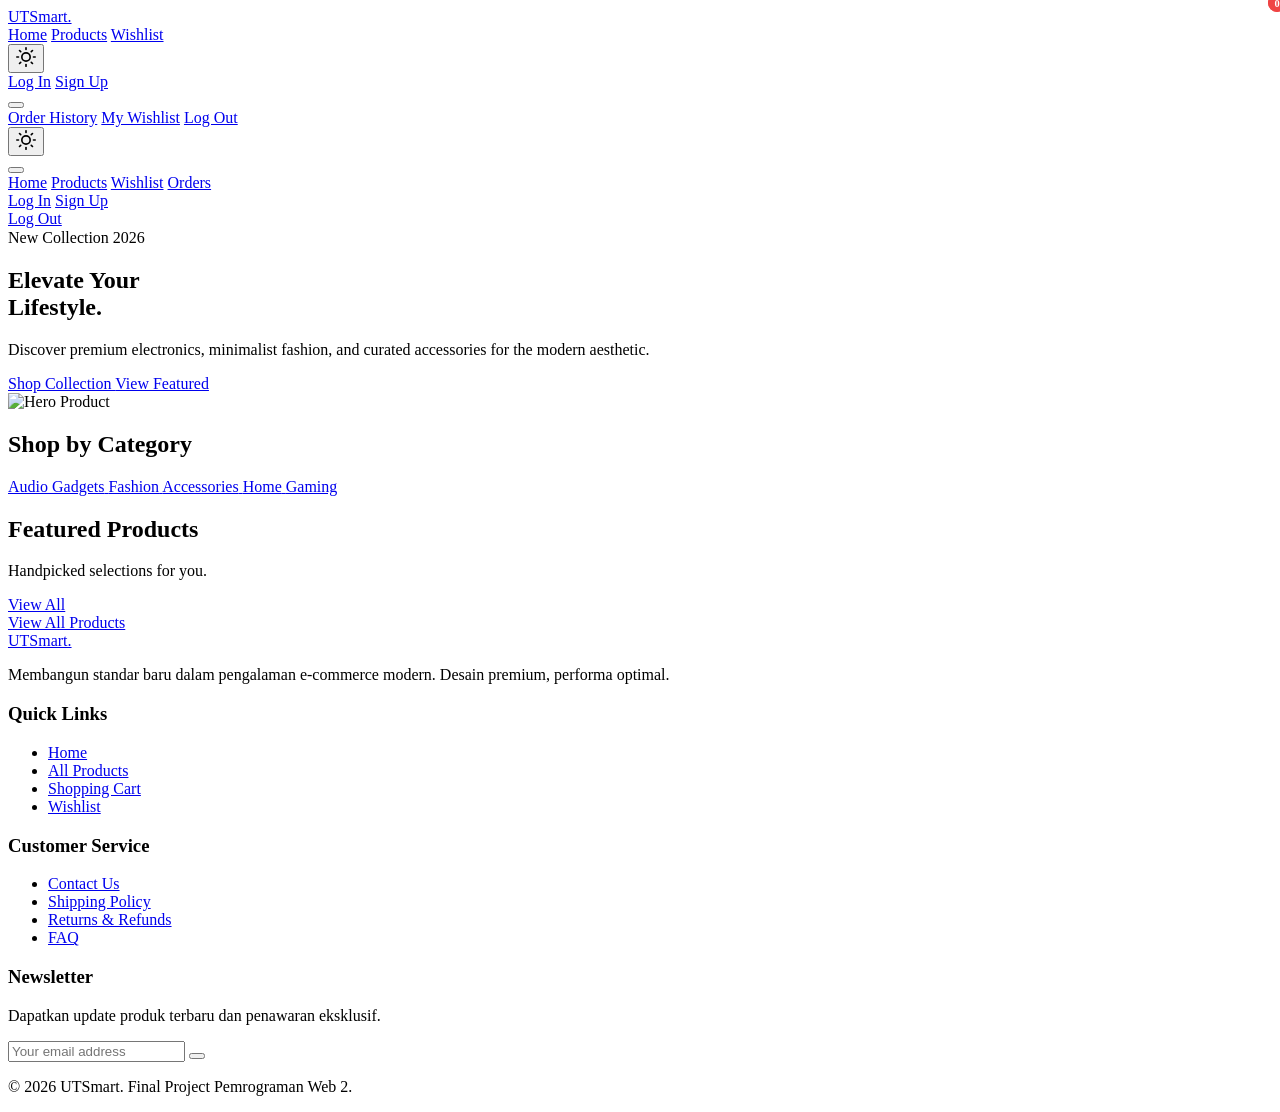
==== admin.html @ 756198c9 "push" ====
<!DOCTYPE html>
<html lang="en" class="dark">
<head>
    <meta charset="UTF-8">
    <meta name="viewport" content="width=device-width, initial-scale=1.0">
    <title>Admin Dashboard | UTSmart</title>
    <script src="https://cdn.tailwindcss.com"></script>
    <script>
        tailwind.config = {
            darkMode: 'class',
            theme: {
                extend: {
                    colors: {
                        'bg-primary': 'var(--bg-primary)',
                        'bg-secondary': 'var(--bg-secondary)',
                        'bg-tertiary': 'var(--bg-tertiary)',
                        'border': 'var(--border)',
                        'text-primary': 'var(--text-primary)',
                        'text-secondary': 'var(--text-secondary)',
                        'accent': 'var(--accent)',
                        'accent-hover': 'var(--accent-hover)',
                        'success': 'var(--success)',
                        'warning': 'var(--warning)',
                        'danger': 'var(--danger)',
                        'star': 'var(--star)',
                    },
                    fontFamily: { sans: ['Inter', 'sans-serif'] }
                }
            }
        }
    </script>
    <link rel="stylesheet" href="css/style.css">
    <script src="https://unpkg.com/lucide@latest"></script>
</head>
<body class="bg-bg-primary text-text-primary font-sans antialiased min-h-screen flex flex-col">

    <!-- Navbar -->
    <nav class="w-full py-4 px-6 md:px-12 border-b border-border bg-bg-primary">
        <div class="max-w-7xl mx-auto flex justify-between items-center">
            <div class="text-2xl font-black tracking-tighter flex items-center gap-2">
                <i data-lucide="shield" class="text-danger"></i> UTSmart Admin.
            </div>
            <div class="flex items-center space-x-4">
                <button id="logout-btn" class="text-sm font-medium text-danger hover:text-accent transition-colors">Log Out</button>
            </div>
        </div>
    </nav>

    <main class="flex-grow py-12 px-6 lg:px-12 max-w-7xl mx-auto w-full">
        
        <div class="mb-10">
            <h1 class="text-3xl font-bold tracking-tight">Dashboard Overview</h1>
            <p class="text-text-secondary mt-1">Manage your store operations.</p>
        </div>

        <!-- Stats -->
        <div class="grid grid-cols-1 md:grid-cols-3 gap-6 mb-12">
            <div class="bg-bg-secondary border border-border rounded-2xl p-6 flex items-center gap-4">
                <div class="w-12 h-12 rounded-full bg-blue-500/10 text-blue-500 flex items-center justify-center">
                    <i data-lucide="users" class="w-6 h-6"></i>
                </div>
                <div>
                    <div class="text-sm text-text-secondary">Total Users</div>
                    <div class="text-2xl font-bold" id="stat-users">0</div>
                </div>
            </div>
            
            <div class="bg-bg-secondary border border-border rounded-2xl p-6 flex items-center gap-4">
                <div class="w-12 h-12 rounded-full bg-warning/10 text-warning flex items-center justify-center">
                    <i data-lucide="shopping-cart" class="w-6 h-6"></i>
                </div>
                <div>
                    <div class="text-sm text-text-secondary">Total Orders</div>
                    <div class="text-2xl font-bold" id="stat-orders">0</div>
                </div>
            </div>
            
            <div class="bg-bg-secondary border border-border rounded-2xl p-6 flex items-center gap-4">
                <div class="w-12 h-12 rounded-full bg-success/10 text-success flex items-center justify-center">
                    <i data-lucide="dollar-sign" class="w-6 h-6"></i>
                </div>
                <div>
                    <div class="text-sm text-text-secondary">Total Revenue</div>
                    <div class="text-2xl font-bold" id="stat-revenue">Rp 0</div>
                </div>
            </div>
        </div>

        <!-- Orders Table -->
        <div class="bg-bg-secondary border border-border rounded-2xl overflow-hidden">
            <div class="p-6 border-b border-border">
                <h2 class="text-xl font-bold">Recent Orders</h2>
            </div>
            <div class="overflow-x-auto">
                <table class="w-full text-left">
                    <thead class="bg-bg-tertiary/50 text-xs uppercase tracking-wider text-text-secondary">
                        <tr>
                            <th class="py-3 px-4 font-medium">Order ID</th>
                            <th class="py-3 px-4 font-medium">Customer</th>
                            <th class="py-3 px-4 font-medium">Date</th>
                            <th class="py-3 px-4 font-medium">Status</th>
                            <th class="py-3 px-4 font-medium text-right">Total</th>
                            <th class="py-3 px-4 font-medium text-right">Action</th>
                        </tr>
                    </thead>
                    <tbody id="orders-tbody">
                        <!-- Filled by JS -->
                    </tbody>
                </table>
            </div>
        </div>

    </main>

    <!-- Core JS -->
    <script src="js/storage.js"></script>
    <script src="js/toast.js"></script>
    <script src="js/theme.js"></script>
    <script src="js/auth.js"></script>
    <script src="js/cart.js"></script>
    <script src="js/orders.js"></script>
    <script src="js/app.js"></script>
    <script src="js/admin.js"></script>

    <script>
        lucide.createIcons();
    </script>
</body>
</html>
---- css/style.css ----
@import url('https://fonts.googleapis.com/css2?family=Inter:wght@300;400;500;600;700;800&display=swap');

/* ---- Scrollbar ---- */
::-webkit-scrollbar { width: 6px; }
::-webkit-scrollbar-track { background: transparent; }
::-webkit-scrollbar-thumb { background: #3f3f46; border-radius: 3px; }
::-webkit-scrollbar-thumb:hover { background: #52525b; }

/* ---- Selection ---- */
::selection { background: rgba(255,255,255,0.15); color: #fff; }
.light ::selection { background: rgba(0,0,0,0.15); color: #000; }

/* ---- Animations ---- */
@keyframes fadeIn {
  from { opacity: 0; }
  to { opacity: 1; }
}
@keyframes fadeInUp {
  from { opacity: 0; transform: translateY(20px); }
  to { opacity: 1; transform: translateY(0); }
}
@keyframes fadeInDown {
  from { opacity: 0; transform: translateY(-10px); }
  to { opacity: 1; transform: translateY(0); }
}
@keyframes slideInRight {
  from { opacity: 0; transform: translateX(100%); }
  to { opacity: 1; transform: translateX(0); }
}
@keyframes slideOutRight {
  from { opacity: 1; transform: translateX(0); }
  to { opacity: 0; transform: translateX(100%); }
}
@keyframes scaleIn {
  from { opacity: 0; transform: scale(0.95); }
  to { opacity: 1; transform: scale(1); }
}
@keyframes pulse-soft {
  0%, 100% { opacity: 1; }
  50% { opacity: 0.5; }
}
@keyframes shimmer {
  0% { background-position: -200% 0; }
  100% { background-position: 200% 0; }
}
@keyframes bounce-subtle {
  0%, 100% { transform: translateY(0); }
  50% { transform: translateY(-3px); }
}
@keyframes spin {
  from { transform: rotate(0deg); }
  to { transform: rotate(360deg); }
}

/* Utility animation classes */
.animate-fade-in { animation: fadeIn 0.4s ease-out; }
.animate-fade-in-up { animation: fadeInUp 0.5s ease-out; }
.animate-fade-in-down { animation: fadeInDown 0.3s ease-out; }
.animate-slide-in-right { animation: slideInRight 0.4s ease-out; }
.animate-slide-out-right { animation: slideOutRight 0.3s ease-in; }
.animate-scale-in { animation: scaleIn 0.3s ease-out; }
.animate-pulse-soft { animation: pulse-soft 2s ease-in-out infinite; }
.animate-bounce-subtle { animation: bounce-subtle 2s ease-in-out infinite; }
.animate-spin { animation: spin 1s linear infinite; }

/* Stagger children animations */
.stagger-children > * { opacity: 0; animation: fadeInUp 0.5s ease-out forwards; }
.stagger-children > *:nth-child(1) { animation-delay: 0.05s; }
.stagger-children > *:nth-child(2) { animation-delay: 0.1s; }
.stagger-children > *:nth-child(3) { animation-delay: 0.15s; }
.stagger-children > *:nth-child(4) { animation-delay: 0.2s; }
.stagger-children > *:nth-child(5) { animation-delay: 0.25s; }
.stagger-children > *:nth-child(6) { animation-delay: 0.3s; }
.stagger-children > *:nth-child(7) { animation-delay: 0.35s; }
.stagger-children > *:nth-child(8) { animation-delay: 0.4s; }

/* ---- Skeleton Loading ---- */
.skeleton {
  background: linear-gradient(90deg, #1c1c1e 25%, #2a2a2e 50%, #1c1c1e 75%);
  background-size: 200% 100%;
  animation: shimmer 1.5s infinite;
  border-radius: 8px;
}
.light .skeleton {
  background: linear-gradient(90deg, #e5e7eb 25%, #f3f4f6 50%, #e5e7eb 75%);
  background-size: 200% 100%;
}

/* ---- Toast ---- */
.toast-container {
  position: fixed;
  top: 1rem;
  right: 1rem;
  z-index: 9999;
  display: flex;
  flex-direction: column;
  gap: 0.5rem;
  pointer-events: none;
}
.toast {
  pointer-events: auto;
  min-width: 300px;
  max-width: 420px;
  padding: 1rem 1.25rem;
  border-radius: 12px;
  display: flex;
  align-items: center;
  gap: 0.75rem;
  font-size: 0.875rem;
  font-weight: 500;
  backdrop-filter: blur(12px);
  border: 1px solid rgba(255,255,255,0.08);
  box-shadow: 0 8px 32px rgba(0,0,0,0.3);
  animation: slideInRight 0.4s ease-out;
}
.toast.removing { animation: slideOutRight 0.3s ease-in forwards; }
.toast-success { background: rgba(34,197,94,0.15); color: #4ade80; border-color: rgba(34,197,94,0.2); }
.toast-error { background: rgba(239,68,68,0.15); color: #f87171; border-color: rgba(239,68,68,0.2); }
.toast-warning { background: rgba(245,158,11,0.15); color: #fbbf24; border-color: rgba(245,158,11,0.2); }
.toast-info { background: rgba(59,130,246,0.15); color: #60a5fa; border-color: rgba(59,130,246,0.2); }
.light .toast { box-shadow: 0 8px 32px rgba(0,0,0,0.1); border-color: rgba(0,0,0,0.08); }
.light .toast-success { background: rgba(34,197,94,0.1); color: #16a34a; }
.light .toast-error { background: rgba(239,68,68,0.1); color: #dc2626; }
.light .toast-warning { background: rgba(245,158,11,0.1); color: #d97706; }
.light .toast-info { background: rgba(59,130,246,0.1); color: #2563eb; }

/* ---- Modal Backdrop ---- */
.modal-backdrop {
  position: fixed; inset: 0;
  background: rgba(0,0,0,0.6);
  backdrop-filter: blur(4px);
  z-index: 50;
  display: flex; align-items: center; justify-content: center;
  animation: fadeIn 0.2s ease-out;
}
.modal-content {
  animation: scaleIn 0.3s ease-out;
}

/* ---- Product Card Hover ---- */
.product-card {
  transition: transform 0.3s ease, box-shadow 0.3s ease;
}
.product-card:hover {
  transform: translateY(-4px);
  box-shadow: 0 12px 40px rgba(0,0,0,0.3);
}
.light .product-card:hover {
  box-shadow: 0 12px 40px rgba(0,0,0,0.1);
}
.product-card .product-image {
  transition: transform 0.5s ease;
  overflow: hidden;
}
.product-card:hover .product-image img {
  transform: scale(1.08);
}

/* ---- Badge ---- */
.badge {
  font-size: 0.65rem;
  font-weight: 700;
  text-transform: uppercase;
  letter-spacing: 0.05em;
  padding: 0.2rem 0.6rem;
  border-radius: 6px;
}

/* ---- Button Hover Effects ---- */
.btn-primary {
  transition: all 0.2s ease;
}
.btn-primary:hover {
  transform: translateY(-1px);
  box-shadow: 0 4px 12px rgba(0,0,0,0.3);
}
.btn-primary:active {
  transform: translateY(0);
}

/* ---- Input Focus ---- */
input:focus, select:focus, textarea:focus {
  outline: none;
  box-shadow: 0 0 0 2px rgba(255,255,255,0.1);
}
.light input:focus, .light select:focus, .light textarea:focus {
  box-shadow: 0 0 0 2px rgba(0,0,0,0.1);
}

/* ---- Rating Stars ---- */
.star-filled { color: #fbbf24; }
.star-empty { color: #3f3f46; }
.light .star-empty { color: #d1d5db; }

/* ---- Cart Badge Counter ---- */
.cart-badge {
  position: absolute;
  top: -6px; right: -6px;
  width: 18px; height: 18px;
  border-radius: 50%;
  background: #ef4444;
  color: white;
  font-size: 0.65rem;
  font-weight: 700;
  display: flex; align-items: center; justify-content: center;
  animation: scaleIn 0.3s ease-out;
}

/* ---- Empty State ---- */
.empty-state {
  display: flex; flex-direction: column; align-items: center; justify-content: center;
  padding: 4rem 2rem;
  text-align: center;
}
.empty-state svg { width: 80px; height: 80px; opacity: 0.3; margin-bottom: 1.5rem; }

/* ---- Page transitions ---- */
.page-content { animation: fadeInUp 0.4s ease-out; }

/* ---- Quantity Control ---- */
.qty-btn {
  width: 32px; height: 32px;
  display: flex; align-items: center; justify-content: center;
  border-radius: 8px;
  transition: all 0.15s ease;
  cursor: pointer;
  user-select: none;
}
.qty-btn:hover { background: rgba(255,255,255,0.1); }
.light .qty-btn:hover { background: rgba(0,0,0,0.05); }

/* ---- Mobile Menu ---- */
.mobile-menu {
  position: fixed; inset: 0;
  z-index: 40;
  transform: translateX(-100%);
  transition: transform 0.3s ease;
}
.mobile-menu.open { transform: translateX(0); }

/* ---- Glassmorphism ---- */
.glass {
  background: rgba(20,20,20,0.8);
  backdrop-filter: blur(16px);
  border: 1px solid rgba(255,255,255,0.06);
}
.light .glass {
  background: rgba(255,255,255,0.8);
  border-color: rgba(0,0,0,0.06);
}

/* ---- Price ---- */
.price-original {
  text-decoration: line-through;
  opacity: 0.5;
}

/* ---- Breadcrumb ---- */
.breadcrumb a { transition: color 0.2s ease; }
.breadcrumb a:hover { color: #fff; }
.light .breadcrumb a:hover { color: #000; }

/* Hide scrollbar for horizontal scroll containers */
.no-scrollbar::-webkit-scrollbar { display: none; }
.no-scrollbar { -ms-overflow-style: none; scrollbar-width: none; }

/* ---- Background Patterns ---- */
.bg-shop-pattern {
  position: relative;
  background-color: var(--bg-primary);
}
.bg-shop-pattern::before {
  content: "";
  position: absolute;
  inset: 0;
  background-color: var(--text-primary);
  opacity: 0.04;
  -webkit-mask-image: url("data:image/svg+xml,%3Csvg xmlns='http://www.w3.org/2000/svg' width='120' height='120' viewBox='0 0 120 120' fill='none' stroke='black' stroke-width='1.5' stroke-linecap='round' stroke-linejoin='round'%3E%3Cg transform='translate(10, 10)'%3E%3Cpath d='M6 2 3 6v14a2 2 0 0 0 2 2h14a2 2 0 0 0 2-2V6l-3-4Z'/%3E%3Cpath d='M3 6h18'/%3E%3Cpath d='M16 10a4 4 0 0 1-8 0'/%3E%3C/g%3E%3Cg transform='translate(70, 20) scale(0.8)'%3E%3Ccircle cx='8' cy='21' r='1'/%3E%3Ccircle cx='19' cy='21' r='1'/%3E%3Cpath d='M2.05 2.05h2l2.66 12.42a2 2 0 0 0 2 1.58h9.78a2 2 0 0 0 1.95-1.57l1.65-7.43H5.12'/%3E%3C/g%3E%3Cg transform='translate(30, 70) scale(0.9) rotate(15)'%3E%3Cpath d='M12 2H2v10l9.29 9.29c.94.94 2.48.94 3.42 0l6.58-6.58c.94-.94.94-2.48 0-3.42L12 2Z'/%3E%3Cpath d='M7 7h.01'/%3E%3C/g%3E%3Cg transform='translate(80, 80) scale(0.8)'%3E%3Cpath d='m2 7 4.41-4.41A2 2 0 0 1 7.83 2h8.34a2 2 0 0 1 1.42.59L22 7'/%3E%3Cpath d='M4 12v8a2 2 0 0 0 2 2h12a2 2 0 0 0 2-2v-8'/%3E%3Cpath d='M15 22v-4a2 2 0 0 0-2-2h-2a2 2 0 0 0-2 2v4'/%3E%3Cpath d='M2 7h20'/%3E%3Cpath d='M22 7v3a2 2 0 0 1-2 2v0a2.7 2.7 0 0 1-1.59-.63.7.7 0 0 0-.82 0A2.7 2.7 0 0 1 16 12a2.7 2.7 0 0 1-1.59-.63.7.7 0 0 0-.82 0A2.7 2.7 0 0 1 12 12a2.7 2.7 0 0 1-1.59-.63.7.7 0 0 0-.82 0A2.7 2.7 0 0 1 8 12a2.7 2.7 0 0 1-1.59-.63.7.7 0 0 0-.82 0A2.7 2.7 0 0 1 4 12v0a2 2 0 0 1-2-2V7'/%3E%3C/g%3E%3C/svg%3E");
  mask-image: url("data:image/svg+xml,%3Csvg xmlns='http://www.w3.org/2000/svg' width='120' height='120' viewBox='0 0 120 120' fill='none' stroke='black' stroke-width='1.5' stroke-linecap='round' stroke-linejoin='round'%3E%3Cg transform='translate(10, 10)'%3E%3Cpath d='M6 2 3 6v14a2 2 0 0 0 2 2h14a2 2 0 0 0 2-2V6l-3-4Z'/%3E%3Cpath d='M3 6h18'/%3E%3Cpath d='M16 10a4 4 0 0 1-8 0'/%3E%3C/g%3E%3Cg transform='translate(70, 20) scale(0.8)'%3E%3Ccircle cx='8' cy='21' r='1'/%3E%3Ccircle cx='19' cy='21' r='1'/%3E%3Cpath d='M2.05 2.05h2l2.66 12.42a2 2 0 0 0 2 1.58h9.78a2 2 0 0 0 1.95-1.57l1.65-7.43H5.12'/%3E%3C/g%3E%3Cg transform='translate(30, 70) scale(0.9) rotate(15)'%3E%3Cpath d='M12 2H2v10l9.29 9.29c.94.94 2.48.94 3.42 0l6.58-6.58c.94-.94.94-2.48 0-3.42L12 2Z'/%3E%3Cpath d='M7 7h.01'/%3E%3C/g%3E%3Cg transform='translate(80, 80) scale(0.8)'%3E%3Cpath d='m2 7 4.41-4.41A2 2 0 0 1 7.83 2h8.34a2 2 0 0 1 1.42.59L22 7'/%3E%3Cpath d='M4 12v8a2 2 0 0 0 2 2h12a2 2 0 0 0 2-2v-8'/%3E%3Cpath d='M15 22v-4a2 2 0 0 0-2-2h-2a2 2 0 0 0-2 2v4'/%3E%3Cpath d='M2 7h20'/%3E%3Cpath d='M22 7v3a2 2 0 0 1-2 2v0a2.7 2.7 0 0 1-1.59-.63.7.7 0 0 0-.82 0A2.7 2.7 0 0 1 16 12a2.7 2.7 0 0 1-1.59-.63.7.7 0 0 0-.82 0A2.7 2.7 0 0 1 12 12a2.7 2.7 0 0 1-1.59-.63.7.7 0 0 0-.82 0A2.7 2.7 0 0 1 8 12a2.7 2.7 0 0 1-1.59-.63.7.7 0 0 0-.82 0A2.7 2.7 0 0 1 4 12v0a2 2 0 0 1-2-2V7'/%3E%3C/g%3E%3C/svg%3E");
  -webkit-mask-size: 120px 120px;
  mask-size: 120px 120px;
  z-index: 0;
}
html.dark .bg-shop-pattern::before {
  opacity: 0.08;
}

/* ---- Theme Variables ---- */
:root {
  --bg-primary: #FFFFFF;
  --bg-secondary: #F9FAFB;
  --bg-tertiary: #F3F4F6;
  --border: #E5E7EB;
  --text-primary: #111827;
  --text-secondary: #6B7280;
  --accent: #111827;
  --accent-hover: #374151;
  --success: #16A34A;
  --warning: #D97706;
  --danger: #DC2626;
  --star: #FBBF24;
}

html.dark {
  --bg-primary: #0A0A0A;
  --bg-secondary: #141414;
  --bg-tertiary: #1C1C1C;
  --border: #2A2A2A;
  --text-primary: #FAFAFA;
  --text-secondary: #A1A1AA;
  --accent: #FFFFFF;
  --accent-hover: #E4E4E7;
  --success: #22C55E;
  --warning: #F59E0B;
  --danger: #EF4444;
  --star: #FBBF24;
}
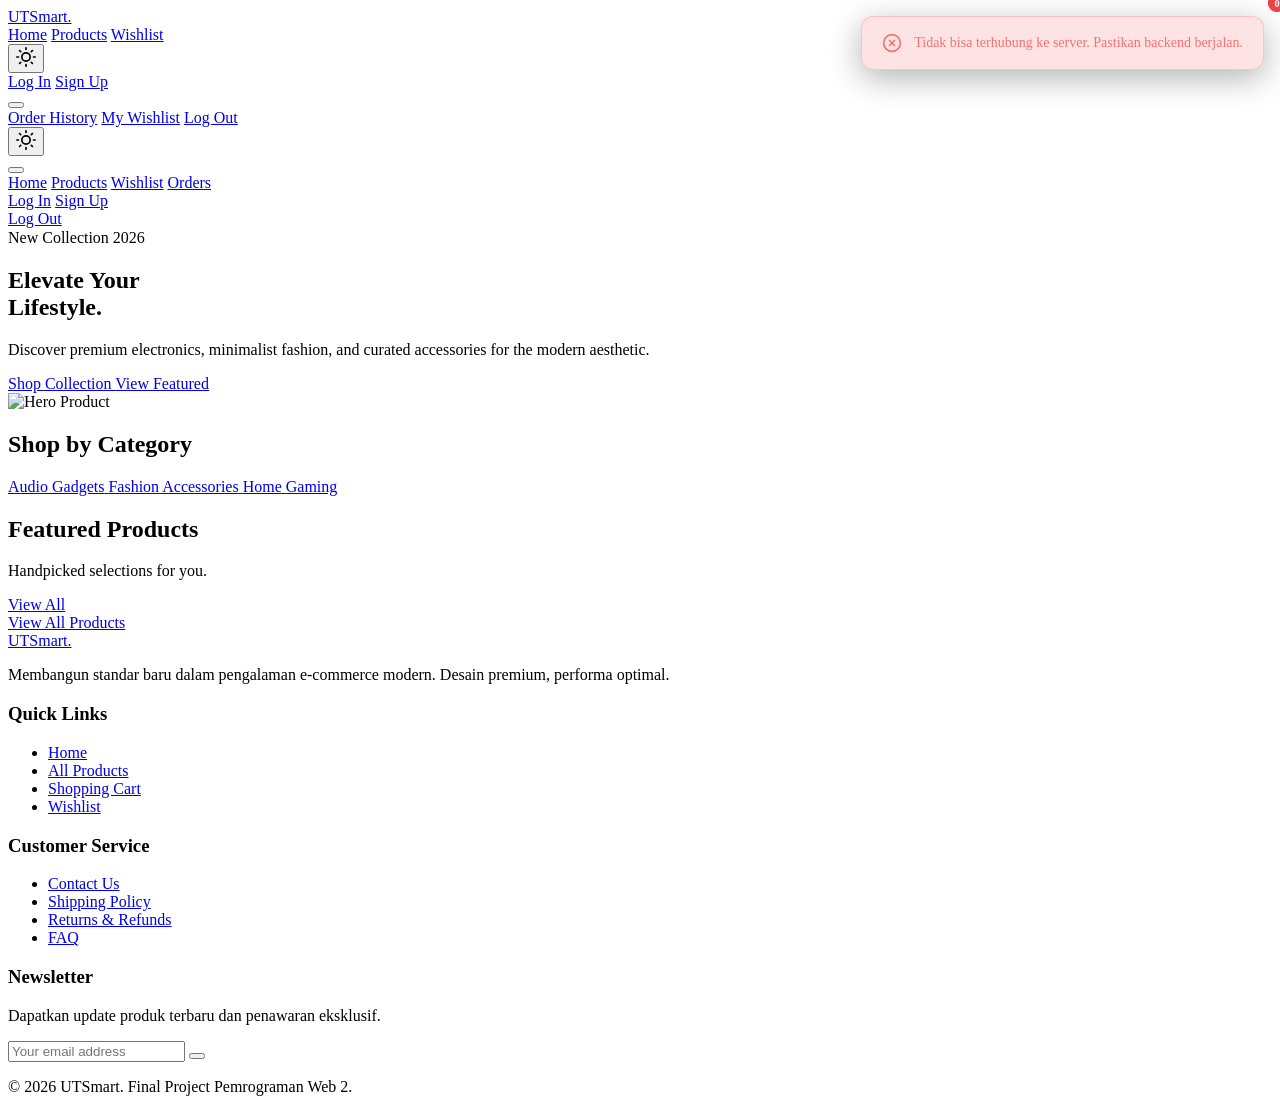
==== commit c51e2fa7: "feat: integrasi frontend ke Backend API + dashboard admin lengkap - Tambah js/config.js (Base URL AP" ====
--- a/admin.html
+++ b/admin.html
@@ -35,85 +35,222 @@
 <body class="bg-bg-primary text-text-primary font-sans antialiased min-h-screen flex flex-col">
 
     <!-- Navbar -->
-    <nav class="w-full py-4 px-6 md:px-12 border-b border-border bg-bg-primary">
+    <nav class="w-full py-4 px-6 md:px-12 border-b border-border bg-bg-primary sticky top-0 z-30">
         <div class="max-w-7xl mx-auto flex justify-between items-center">
             <div class="text-2xl font-black tracking-tighter flex items-center gap-2">
                 <i data-lucide="shield" class="text-danger"></i> UTSmart Admin.
             </div>
             <div class="flex items-center space-x-4">
+                <a href="index.html" class="text-sm font-medium text-text-secondary hover:text-accent transition-colors hidden sm:inline">Lihat Toko</a>
                 <button id="logout-btn" class="text-sm font-medium text-danger hover:text-accent transition-colors">Log Out</button>
             </div>
         </div>
     </nav>
 
-    <main class="flex-grow py-12 px-6 lg:px-12 max-w-7xl mx-auto w-full">
-        
-        <div class="mb-10">
-            <h1 class="text-3xl font-bold tracking-tight">Dashboard Overview</h1>
-            <p class="text-text-secondary mt-1">Manage your store operations.</p>
+    <!-- Menu Tabs -->
+    <div class="w-full border-b border-border bg-bg-primary sticky top-[65px] z-20">
+        <div class="max-w-7xl mx-auto px-6 lg:px-12 flex gap-1 overflow-x-auto no-scrollbar">
+            <button data-tab="dashboard" class="admin-tab px-4 py-3 text-sm font-medium border-b-2 border-accent text-text-primary whitespace-nowrap flex items-center gap-2">
+                <i data-lucide="layout-dashboard" class="w-4 h-4"></i> Dashboard
+            </button>
+            <button data-tab="products" class="admin-tab px-4 py-3 text-sm font-medium border-b-2 border-transparent text-text-secondary hover:text-text-primary whitespace-nowrap flex items-center gap-2">
+                <i data-lucide="package" class="w-4 h-4"></i> Produk
+            </button>
+            <button data-tab="orders" class="admin-tab px-4 py-3 text-sm font-medium border-b-2 border-transparent text-text-secondary hover:text-text-primary whitespace-nowrap flex items-center gap-2">
+                <i data-lucide="shopping-cart" class="w-4 h-4"></i> Pesanan
+            </button>
+            <button data-tab="users" class="admin-tab px-4 py-3 text-sm font-medium border-b-2 border-transparent text-text-secondary hover:text-text-primary whitespace-nowrap flex items-center gap-2">
+                <i data-lucide="users" class="w-4 h-4"></i> Pengguna
+            </button>
         </div>
-
-        <!-- Stats -->
-        <div class="grid grid-cols-1 md:grid-cols-3 gap-6 mb-12">
-            <div class="bg-bg-secondary border border-border rounded-2xl p-6 flex items-center gap-4">
-                <div class="w-12 h-12 rounded-full bg-blue-500/10 text-blue-500 flex items-center justify-center">
-                    <i data-lucide="users" class="w-6 h-6"></i>
-                </div>
-                <div>
+    </div>
+
+    <main class="flex-grow py-8 px-6 lg:px-12 max-w-7xl mx-auto w-full">
+
+        <!-- ===== DASHBOARD ===== -->
+        <section id="section-dashboard" class="admin-section">
+            <div class="mb-8">
+                <h1 class="text-2xl font-bold tracking-tight">Dashboard Overview</h1>
+                <p class="text-text-secondary mt-1">Ringkasan operasional toko.</p>
+            </div>
+            <div class="grid grid-cols-2 lg:grid-cols-4 gap-4 mb-4">
+                <div class="bg-bg-secondary border border-border rounded-2xl p-5">
+                    <div class="w-10 h-10 rounded-full bg-blue-500/10 text-blue-500 flex items-center justify-center mb-3">
+                        <i data-lucide="users" class="w-5 h-5"></i>
+                    </div>
                     <div class="text-sm text-text-secondary">Total Users</div>
                     <div class="text-2xl font-bold" id="stat-users">0</div>
                 </div>
-            </div>
-            
-            <div class="bg-bg-secondary border border-border rounded-2xl p-6 flex items-center gap-4">
-                <div class="w-12 h-12 rounded-full bg-warning/10 text-warning flex items-center justify-center">
-                    <i data-lucide="shopping-cart" class="w-6 h-6"></i>
-                </div>
-                <div>
-                    <div class="text-sm text-text-secondary">Total Orders</div>
+                <div class="bg-bg-secondary border border-border rounded-2xl p-5">
+                    <div class="w-10 h-10 rounded-full bg-accent/10 text-accent flex items-center justify-center mb-3">
+                        <i data-lucide="package" class="w-5 h-5"></i>
+                    </div>
+                    <div class="text-sm text-text-secondary">Total Produk</div>
+                    <div class="text-2xl font-bold" id="stat-products">0</div>
+                </div>
+                <div class="bg-bg-secondary border border-border rounded-2xl p-5">
+                    <div class="w-10 h-10 rounded-full bg-warning/10 text-warning flex items-center justify-center mb-3">
+                        <i data-lucide="shopping-cart" class="w-5 h-5"></i>
+                    </div>
+                    <div class="text-sm text-text-secondary">Total Pesanan</div>
                     <div class="text-2xl font-bold" id="stat-orders">0</div>
                 </div>
-            </div>
-            
-            <div class="bg-bg-secondary border border-border rounded-2xl p-6 flex items-center gap-4">
-                <div class="w-12 h-12 rounded-full bg-success/10 text-success flex items-center justify-center">
-                    <i data-lucide="dollar-sign" class="w-6 h-6"></i>
-                </div>
-                <div>
+                <div class="bg-bg-secondary border border-border rounded-2xl p-5">
+                    <div class="w-10 h-10 rounded-full bg-success/10 text-success flex items-center justify-center mb-3">
+                        <i data-lucide="dollar-sign" class="w-5 h-5"></i>
+                    </div>
                     <div class="text-sm text-text-secondary">Total Revenue</div>
                     <div class="text-2xl font-bold" id="stat-revenue">Rp 0</div>
                 </div>
             </div>
+        </section>
+
+        <!-- ===== PRODUK ===== -->
+        <section id="section-products" class="admin-section hidden">
+            <div class="flex flex-col sm:flex-row sm:items-center justify-between gap-4 mb-6">
+                <div>
+                    <h1 class="text-2xl font-bold tracking-tight">Manajemen Produk</h1>
+                    <p class="text-text-secondary mt-1">Tambah, edit, dan hapus produk toko.</p>
+                </div>
+                <button id="btn-add-product" class="btn-primary bg-accent text-bg-primary font-bold px-4 py-2.5 rounded-xl flex items-center gap-2 justify-center">
+                    <i data-lucide="plus" class="w-4 h-4"></i> Tambah Produk
+                </button>
+            </div>
+            <div class="bg-bg-secondary border border-border rounded-2xl overflow-hidden">
+                <div class="overflow-x-auto">
+                    <table class="w-full text-left">
+                        <thead class="bg-bg-tertiary/50 text-xs uppercase tracking-wider text-text-secondary">
+                            <tr>
+                                <th class="py-3 px-4 font-medium">Produk</th>
+                                <th class="py-3 px-4 font-medium">Kategori</th>
+                                <th class="py-3 px-4 font-medium text-right">Harga</th>
+                                <th class="py-3 px-4 font-medium text-right">Stok</th>
+                                <th class="py-3 px-4 font-medium text-right">Aksi</th>
+                            </tr>
+                        </thead>
+                        <tbody id="products-tbody"></tbody>
+                    </table>
+                </div>
+            </div>
+        </section>
+
+        <!-- ===== PESANAN ===== -->
+        <section id="section-orders" class="admin-section hidden">
+            <div class="mb-6">
+                <h1 class="text-2xl font-bold tracking-tight">Manajemen Pesanan</h1>
+                <p class="text-text-secondary mt-1">Pantau pesanan masuk & ubah status pengiriman.</p>
+            </div>
+            <div class="bg-bg-secondary border border-border rounded-2xl overflow-hidden">
+                <div class="overflow-x-auto">
+                    <table class="w-full text-left">
+                        <thead class="bg-bg-tertiary/50 text-xs uppercase tracking-wider text-text-secondary">
+                            <tr>
+                                <th class="py-3 px-4 font-medium">Order ID</th>
+                                <th class="py-3 px-4 font-medium">Customer</th>
+                                <th class="py-3 px-4 font-medium">Tanggal</th>
+                                <th class="py-3 px-4 font-medium">Status</th>
+                                <th class="py-3 px-4 font-medium text-right">Total</th>
+                                <th class="py-3 px-4 font-medium text-right">Ubah Status</th>
+                            </tr>
+                        </thead>
+                        <tbody id="orders-tbody"></tbody>
+                    </table>
+                </div>
+            </div>
+        </section>
+
+        <!-- ===== PENGGUNA ===== -->
+        <section id="section-users" class="admin-section hidden">
+            <div class="mb-6">
+                <h1 class="text-2xl font-bold tracking-tight">Daftar Pengguna</h1>
+                <p class="text-text-secondary mt-1">Pengguna terdaftar di toko.</p>
+            </div>
+            <div class="bg-bg-secondary border border-border rounded-2xl overflow-hidden">
+                <div class="overflow-x-auto">
+                    <table class="w-full text-left">
+                        <thead class="bg-bg-tertiary/50 text-xs uppercase tracking-wider text-text-secondary">
+                            <tr>
+                                <th class="py-3 px-4 font-medium">Nama</th>
+                                <th class="py-3 px-4 font-medium">Email</th>
+                                <th class="py-3 px-4 font-medium">Role</th>
+                                <th class="py-3 px-4 font-medium">Terdaftar</th>
+                            </tr>
+                        </thead>
+                        <tbody id="users-tbody"></tbody>
+                    </table>
+                </div>
+            </div>
+        </section>
+
+    </main>
+
+    <!-- Product Modal (Tambah/Edit) -->
+    <div id="product-modal" class="modal-backdrop hidden">
+        <div class="modal-content bg-bg-secondary border border-border rounded-3xl p-6 max-w-lg w-full relative z-50 max-h-[90vh] overflow-y-auto">
+            <div class="flex items-center justify-between mb-6">
+                <h2 class="text-xl font-bold" id="product-modal-title">Tambah Produk</h2>
+                <button id="product-modal-close" class="text-text-secondary hover:text-danger"><i data-lucide="x" class="w-5 h-5"></i></button>
+            </div>
+            <form id="product-form" class="space-y-4">
+                <input type="hidden" id="p-id">
+                <div>
+                    <label class="block text-sm font-medium mb-1.5">Nama Produk</label>
+                    <input type="text" id="p-name" required class="w-full bg-bg-tertiary border border-border rounded-xl py-2.5 px-4">
+                </div>
+                <div class="grid grid-cols-2 gap-4">
+                    <div>
+                        <label class="block text-sm font-medium mb-1.5">Harga (Rp)</label>
+                        <input type="number" id="p-price" required min="0" class="w-full bg-bg-tertiary border border-border rounded-xl py-2.5 px-4">
+                    </div>
+                    <div>
+                        <label class="block text-sm font-medium mb-1.5">Stok</label>
+                        <input type="number" id="p-stock" required min="0" class="w-full bg-bg-tertiary border border-border rounded-xl py-2.5 px-4">
+                    </div>
+                </div>
+                <div class="grid grid-cols-2 gap-4">
+                    <div>
+                        <label class="block text-sm font-medium mb-1.5">Kategori</label>
+                        <input type="text" id="p-category" class="w-full bg-bg-tertiary border border-border rounded-xl py-2.5 px-4" placeholder="Electronics">
+                    </div>
+                    <div>
+                        <label class="block text-sm font-medium mb-1.5">Brand</label>
+                        <input type="text" id="p-brand" class="w-full bg-bg-tertiary border border-border rounded-xl py-2.5 px-4">
+                    </div>
+                </div>
+                <div class="grid grid-cols-3 gap-4">
+                    <div>
+                        <label class="block text-sm font-medium mb-1.5">Rating</label>
+                        <input type="number" id="p-rating" min="0" max="5" step="0.1" value="0" class="w-full bg-bg-tertiary border border-border rounded-xl py-2.5 px-4">
+                    </div>
+                    <div>
+                        <label class="block text-sm font-medium mb-1.5">Diskon (%)</label>
+                        <input type="number" id="p-discount" min="0" max="100" value="0" class="w-full bg-bg-tertiary border border-border rounded-xl py-2.5 px-4">
+                    </div>
+                    <div>
+                        <label class="block text-sm font-medium mb-1.5">Badge</label>
+                        <input type="text" id="p-badge" class="w-full bg-bg-tertiary border border-border rounded-xl py-2.5 px-4" placeholder="New">
+                    </div>
+                </div>
+                <div>
+                    <label class="block text-sm font-medium mb-1.5">URL Gambar</label>
+                    <input type="url" id="p-image" class="w-full bg-bg-tertiary border border-border rounded-xl py-2.5 px-4" placeholder="https://...">
+                </div>
+                <div>
+                    <label class="block text-sm font-medium mb-1.5">Deskripsi</label>
+                    <textarea id="p-description" rows="3" class="w-full bg-bg-tertiary border border-border rounded-xl py-2.5 px-4"></textarea>
+                </div>
+                <div class="flex gap-3 pt-2">
+                    <button type="button" id="product-cancel" class="flex-1 border border-border font-medium py-3 rounded-xl hover:bg-bg-tertiary">Batal</button>
+                    <button type="submit" class="flex-1 btn-primary bg-accent text-bg-primary font-bold py-3 rounded-xl">Simpan</button>
+                </div>
+            </form>
         </div>
-
-        <!-- Orders Table -->
-        <div class="bg-bg-secondary border border-border rounded-2xl overflow-hidden">
-            <div class="p-6 border-b border-border">
-                <h2 class="text-xl font-bold">Recent Orders</h2>
-            </div>
-            <div class="overflow-x-auto">
-                <table class="w-full text-left">
-                    <thead class="bg-bg-tertiary/50 text-xs uppercase tracking-wider text-text-secondary">
-                        <tr>
-                            <th class="py-3 px-4 font-medium">Order ID</th>
-                            <th class="py-3 px-4 font-medium">Customer</th>
-                            <th class="py-3 px-4 font-medium">Date</th>
-                            <th class="py-3 px-4 font-medium">Status</th>
-                            <th class="py-3 px-4 font-medium text-right">Total</th>
-                            <th class="py-3 px-4 font-medium text-right">Action</th>
-                        </tr>
-                    </thead>
-                    <tbody id="orders-tbody">
-                        <!-- Filled by JS -->
-                    </tbody>
-                </table>
-            </div>
-        </div>
-
-    </main>
+    </div>
 
     <!-- Core JS -->
     <script src="js/storage.js"></script>
+    <script src="js/config.js"></script>
+    <script src="js/api.js"></script>
     <script src="js/toast.js"></script>
     <script src="js/theme.js"></script>
     <script src="js/auth.js"></script>
@@ -127,8 +264,3 @@
     </script>
 </body>
 </html>
-
-
-
-
-
